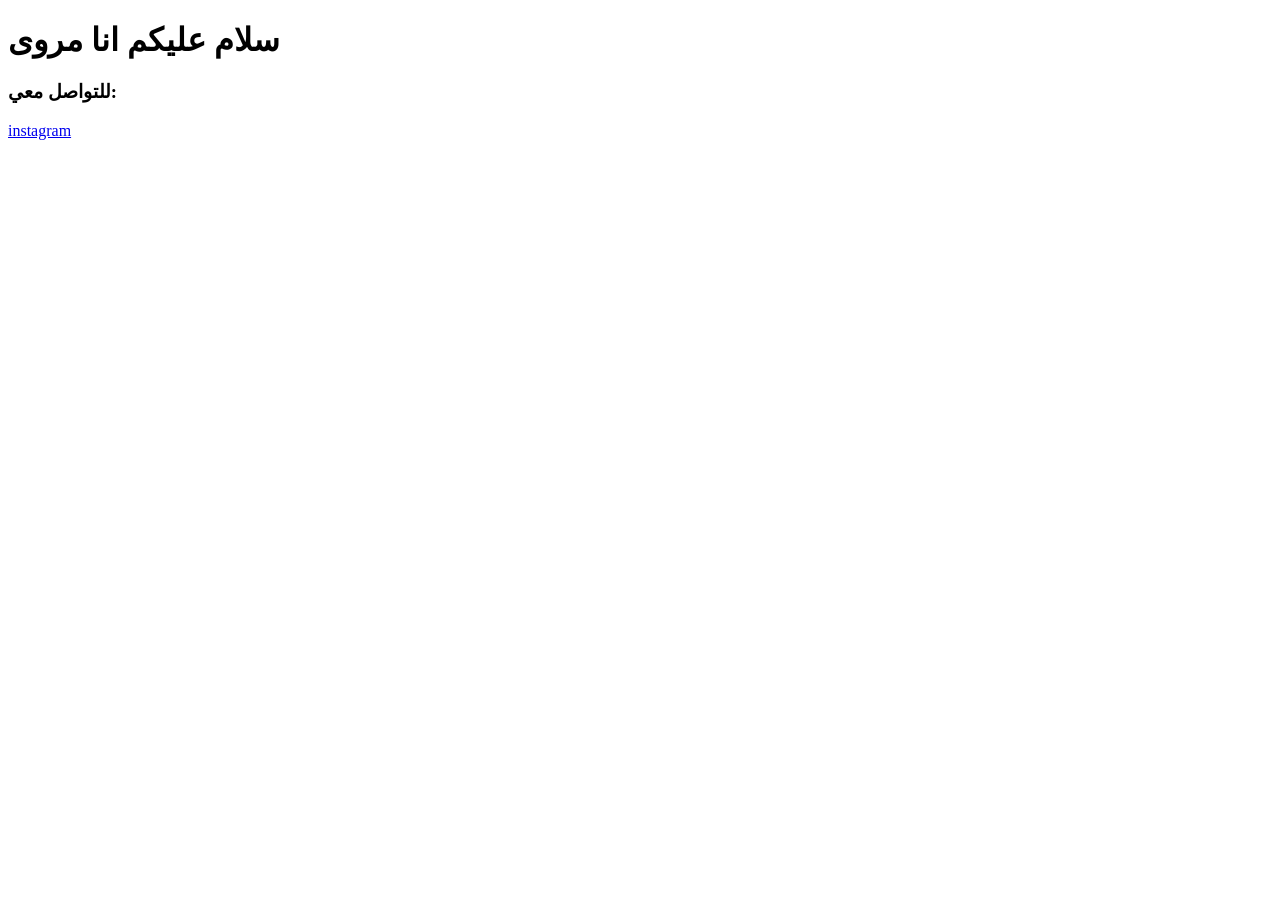
==== TIKTOK/index.html @ 8d532403 "Add files via upload" ====
<!DOCTYPE html>
<html lang="en">
<head>
    <meta charset="UTF-8">
    <meta name="viewport" content="width=S, initial-scale=1.0">
    <title>marwa</title>
</head>
<body>
    <h1>سلام عليكم انا مروى</h1>
    <h3>للتواصل معي:</h3>
    <a href="https://www.instagram.com/malakns_.8/" target="_self">instagram</a>



           <link rel="stylesheet" href="marwa.css">
</body>
</html>
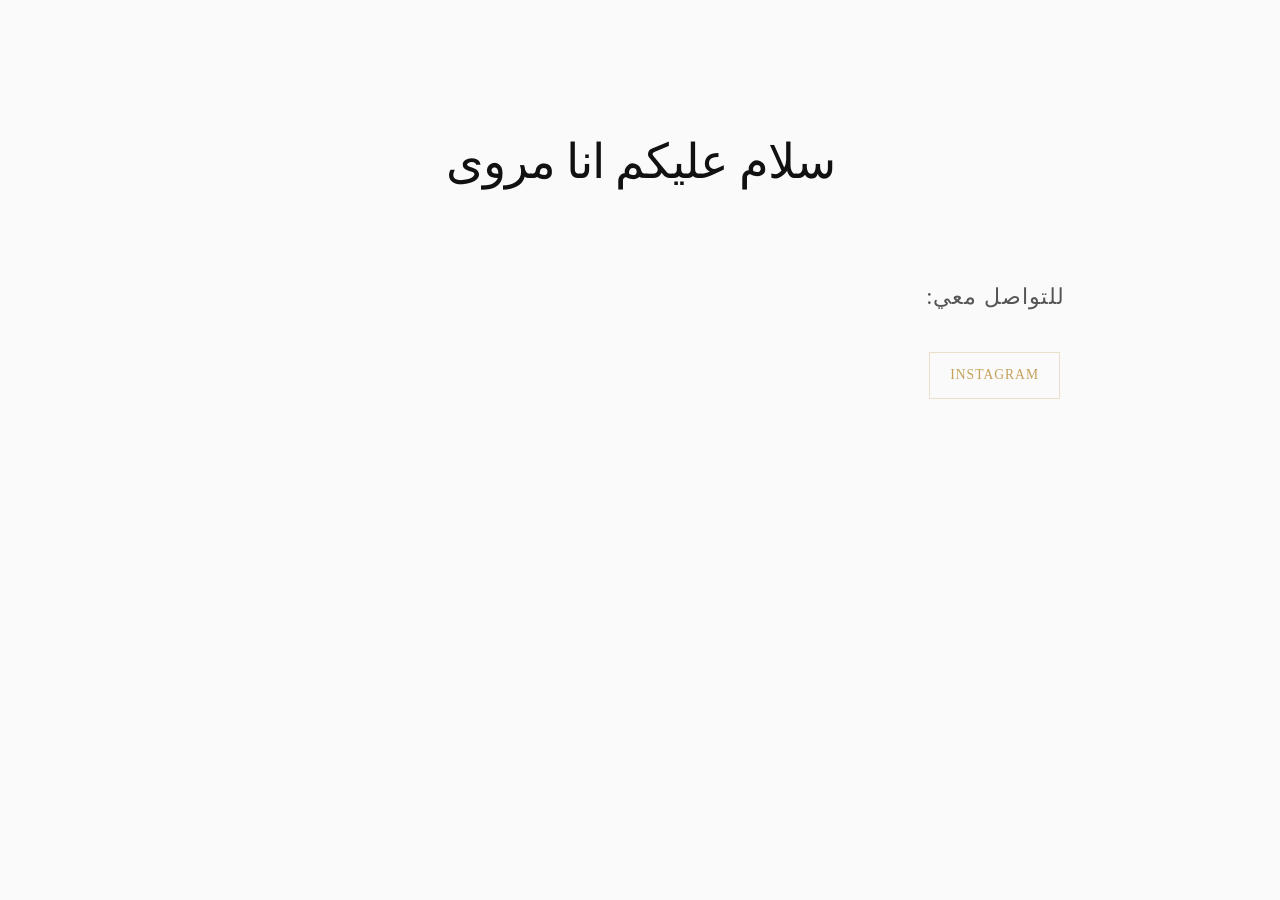
==== commit eb3df2e0: "Add files via upload" ====
--- a/TIKTOK/index.html
+++ b/TIKTOK/index.html
@@ -12,6 +12,6 @@
 
 
 
-           <link rel="stylesheet" href="marwa.css">
+           <link rel="stylesheet" href="styles.css">
 </body>
 </html>
--- a/TIKTOK/styles.css
+++ b/TIKTOK/styles.css
@@ -0,0 +1,138 @@
+/* ============================= */
+/* 1. التأسيس - فخامة داكنة وهادئة */
+/* ============================= */
+body {
+    font-family: 'Noto Serif Arabic', 'Amiri', serif;
+    line-height: 2.1;
+    color: #1f1f1f;
+    background-color: #fafafa; /* خلفية بيضاء لؤلؤية */
+    padding: 80px 20px;
+    direction: rtl;
+    max-width: 850px;
+    margin: 0 auto; /* توسيط الصفحة */
+}
+
+/* ============================= */
+/* 2. العناوين - Typography فخم */
+/* ============================= */
+h1 {
+    font-size: 3rem;
+    font-weight: 200; /* خط نحيف جداً */
+    text-align: center;
+    letter-spacing: -1px;
+    color: #111;
+    margin-bottom: 60px;
+    text-transform: uppercase;
+}
+
+h1 mark {
+    background: none;
+    color: #111;
+    border-bottom: 1px solid #c5a059; /* خط ذهبي رفيع */
+    padding-bottom: 5px;
+}
+
+h3 {
+    font-size: 1.4rem;
+    font-weight: 400;
+    color: #555;
+    margin-top: 50px;
+    letter-spacing: 1px;
+}
+
+/* ============================= */
+/* 3. الفقرات - ترتيب احترافي */
+/* ============================= */
+p {
+    margin-bottom: 35px;
+    text-align: justify;
+    font-size: 1.15rem;
+    color: #333;
+    opacity: 0.9;
+}
+
+/* ============================= */
+/* 4. الروابط - بسيطة وراقية */
+/* ============================= */
+a {
+    display: inline-block; /* لجعلها تأخذ مسافات صحيحة */
+    color: #c5a059;
+    text-decoration: none;
+    font-size: 0.85rem;
+    letter-spacing: 1px;
+    border: 1px solid rgba(197, 160, 89, 0.3);
+    padding: 8px 20px;
+    margin: 10px 5px; /* مسافة بين الروابط */
+    text-transform: uppercase;
+    transition: all 0.4s ease;
+}
+
+a:hover {
+    background-color: #c5a059;
+    color: white;
+    transform: translateY(-2px);
+    letter-spacing: 2px;
+    border-color: #c5a059;
+}
+
+/* ============================= */
+/* 5. الصور - التصميم العائم */
+/* ============================= */
+img {
+    max-width: 320px;
+    height: auto;
+    border-radius: 0; /* الزوايا الحادة أفخم */
+    box-shadow: 0 20px 40px rgba(0,0,0,0.05);
+    transition: all 0.6s cubic-bezier(0.165, 0.84, 0.44, 1);
+}
+
+/* تنظيف الـ float */
+.clearfix::after {
+    content: "";
+    clear: both;
+    display: table;
+}
+
+/* ============================= */
+/* 6. التعليقات (Comments) */
+/* ============================= */
+#comments {
+    margin: 20px;
+}
+
+.comment-box {
+    background: #eee;
+    padding: 10px;
+    margin-bottom: 10px;
+    border-radius: 5px;
+    color: #111;
+}
+
+/* الوضع الداكن للتعليقات */
+.dark-mode .comment-box {
+    background: #333;
+    color: #eee;
+}
+
+input, textarea {
+    width: 90%;
+    padding: 10px;
+    margin: 5px 0;
+    border-radius: 5px;
+    border: 1px solid #ccc;
+}
+
+/* ============================= */
+/* 7. استجابة التصميم (Responsive) */
+/* ============================= */
+@media (max-width: 768px) {
+    h1 { font-size: 2.2rem; }
+    img {
+        float: none !important;
+        display: block;
+        max-width: 100% !important;
+        margin: 30px auto !important;
+        border: none !important;
+        padding: 0 !important;
+    }
+}
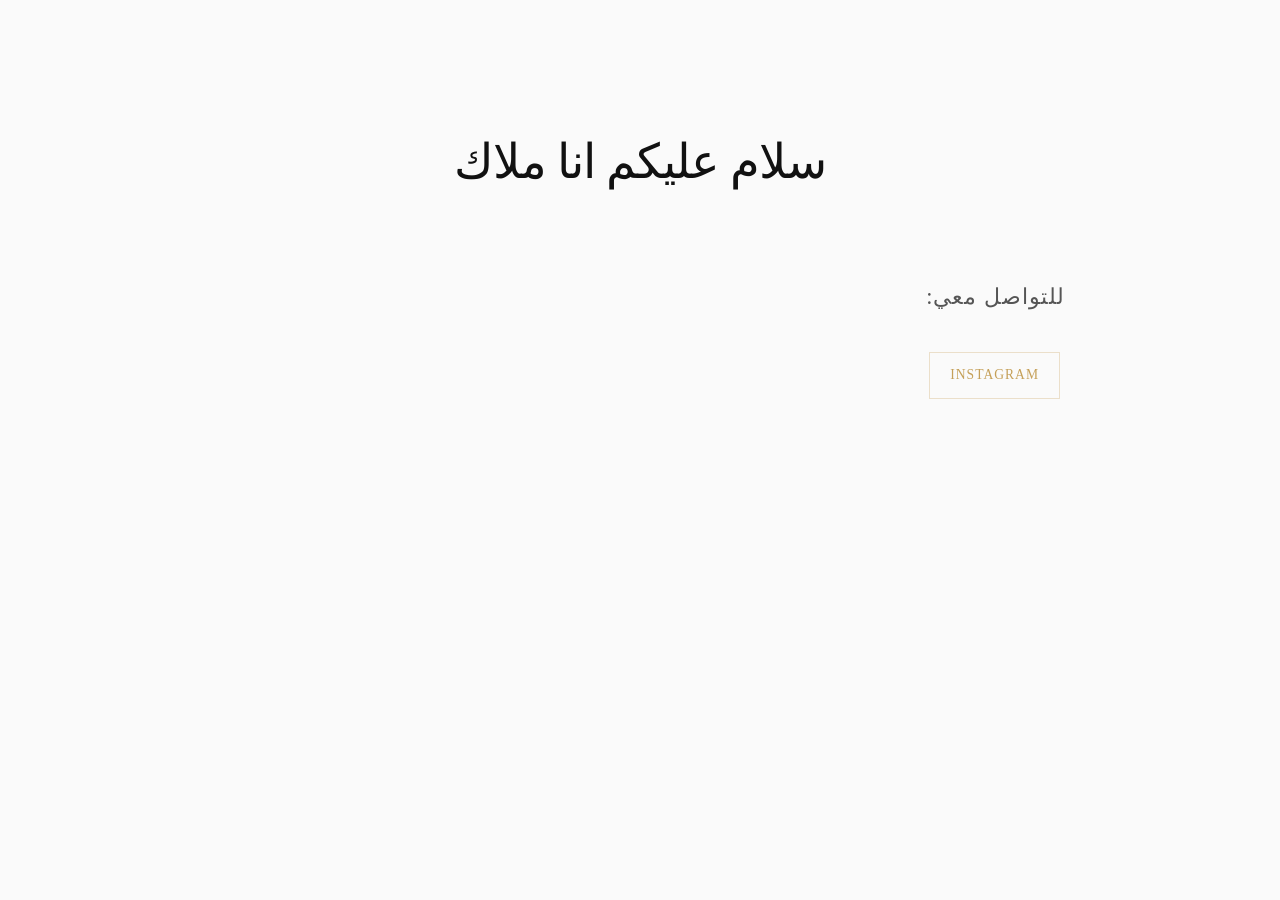
==== commit aecb88d6: "Add files via upload" ====
--- a/TIKTOK/index.html
+++ b/TIKTOK/index.html
@@ -3,10 +3,10 @@
 <head>
     <meta charset="UTF-8">
     <meta name="viewport" content="width=S, initial-scale=1.0">
-    <title>marwa</title>
+    <title>malak</title>
 </head>
 <body>
-    <h1>سلام عليكم انا مروى</h1>
+    <h1>سلام عليكم انا ملاك</h1>
     <h3>للتواصل معي:</h3>
     <a href="https://www.instagram.com/malakns_.8/" target="_self">instagram</a>
 
